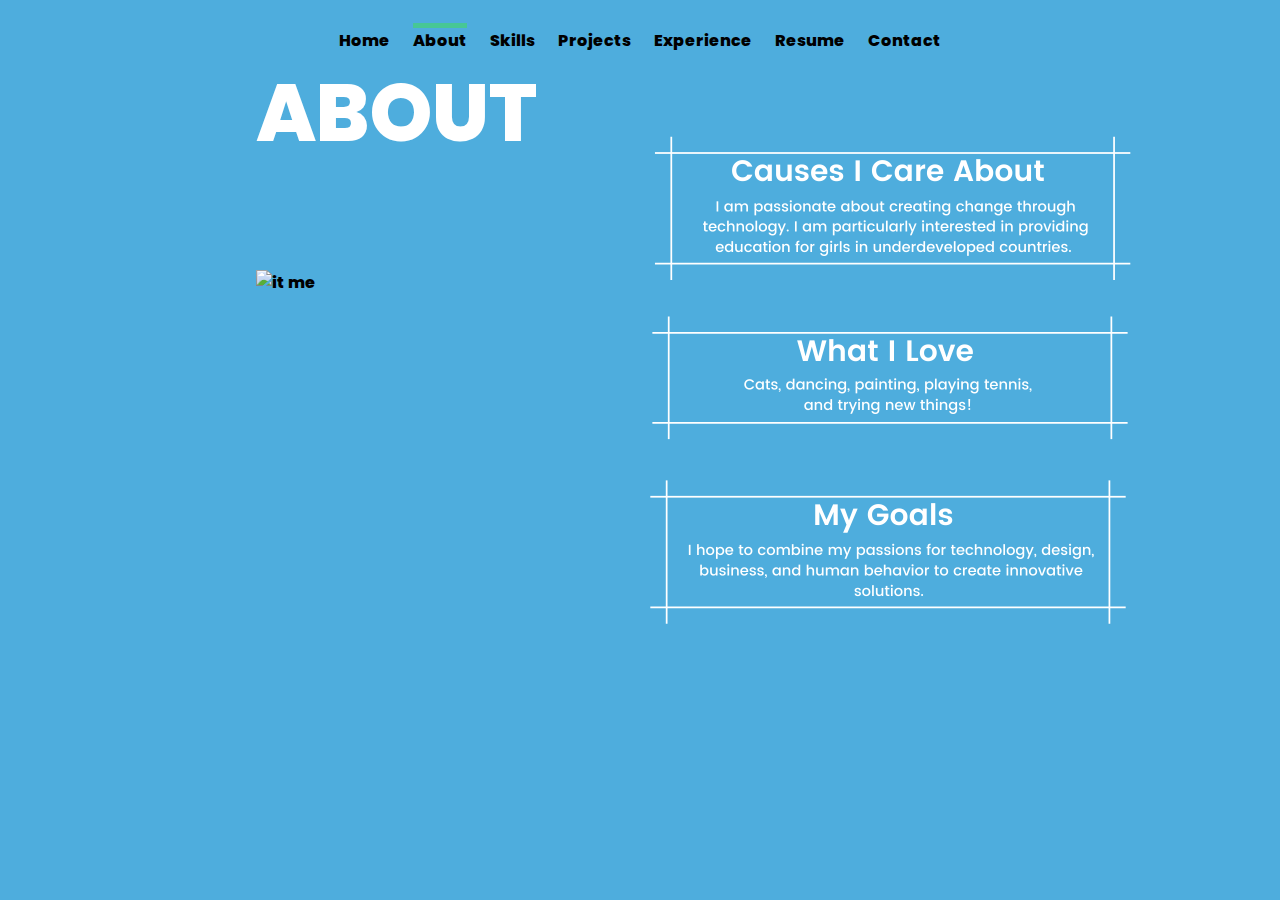
==== about.html @ 32c142c9 "Initial commit" ====
<!DOCTYPE html>
<html>
  <head>
    <title>Jojo Chen</title>
    <link rel="stylesheet" type= "text/css" href="style.css">
    <link href="https://fonts.googleapis.com/css?family=Poppins:300,400,500,600,700&display=swap" rel="stylesheet">
  </head>
  <body id ="about">
    <header>
      <div class ="navigation">
      <nav>
        <ul>
          <li><a href="index.html">Home</a></li>
          <li><a href="about.html"class="selected">About</a></li>
          <li><a href="skills.html">Skills</a></li>
          <li><a href="projects.html">Projects</a></li>
          <li><a href="experience.html">Experience</a></li>
          <li><a href="resume.html">Resume</a></li>
          <li><a href="contact.html">Contact</a></li>
        </ul>
      </nav>
    </div>
    </header>
    <main>
      <section>
        <h1 class="title"> ABOUT </h1>
        <img src= "images/jojo.jpg" alt = "it me" width = "290" height = "350" style= "top:30%; left:20%">
        <img class="things" src= "images/about.png" alt = "about me" width = "500" height = "500" >
      </section>
</body>

</html>
---- style.css ----
*{
  font-family: 'Poppins', sans-serif;
  font-weight: 800;
  margin:0;
}

img{
  position:absolute;
  z-index: -1;
}
header:: after{
  content: '';
  display: table;
  clear: both;
}
nav ul{
  margin: 5;
  padding:0;
  list-style: none;
}
li{
  display: inline-block;
  margin: 0 10px;
  padding-top: 23px;
  position: relative;
}
a{
  color: #000000;
  text-decoration: none;
}
a:hover {
  color: #000000;
}

a:before{
  content: '';
  display: block;
  height: 5px;
  background-color: #4EADDD;

  position:absolute
  top: 0;
  width: 0%;
  transition: all ease-in-out 250ms;
}
a:hover::before{
  width:100%;

}
a.selected{
  content: '';
  display: block;
  height: 5px;
  background-color: #47C795;
  width:100%;
  top:0;

}
#home {
  margin:0;
  background-color: #FFDE02;
  text-align: center;
  font-weight: 800;
}
/* I’M JOJO, */
.intro {
  padding-top: 10%;
  font-size:90px;
  line-height: 80px;
}
/* Short intro */
.sentence {
  font-size: 30px;
  line-height: 60px;
}

.button-1{
  left: 43%;
  width:140px;
  height:50px;
  border:2px solid #000000;
  border-radius: 25px;
  background: #FFFFFF;
  float:left;
  cursor:pointer;
  position:relative;
  box-sizing:border-box;
  overflow:hidden;

}
.button-1 a{
  font-size:16px;
  color:#000000;
  text-decoration:none;
  line-height:40px;
  transition:all .5s ease;
  z-index:2;
  position:relative;
}
.eff-1{
  width:140px;
  height:50px;
  top:-2px;
  right:-140px;
  background:linear-gradient(#4EADDD, #47C795);
  position:absolute;
  transition:all .5s ease;
  z-index:1;
}
.button-1:hover .eff-1{
  right:0;
}
.button-1:hover a{
  color:#000000;
}
#about {
  background-color: #4EADDD;

}
#about .navigation{
  text-align: center;
}
#about a:before{
  background-color: #FFDE02;
}
.things{
  position: absolute;
  margin-top: 6%;
  margin-left: 50%;
}
.title{
  position: absolute;
  margin-left: 20%;
  font-size: 80px;
  color:#FFFFFF;
}
#skills {
  background-color: #47C795;
  text-align: center;
}
#skills a:before{
  background-color: #4EADDD;
}
#skills a.selected{
  background-color: #FFDE02;
}
#experience {
  background-color: #FFDE02;
  text-align: center;
  margin-bottom: 40%;
}
.title{
  position: absolute;
  margin-left: 20%;
  font-size: 80px;
}
.heading1 {
  position: absolute;
  font-size: 50px;
  margin-left: 20%;
  margin-top:10%;
}
.pr {
  position: absolute;
  font-size: 17px;
  margin-left: 20%;
  margin-right:20%;
  margin-top:20%;
  text-align: left;
}
.heading2 {
  position: absolute;
  font-size: 50px;
  margin-left: 20%;
  margin-top:30%;
}
.assis {
  position: absolute;
  font-size: 17px;
  margin-left: 20%;
  margin-right:20%;
  margin-top:35%;
  text-align: left;
  padding-bottom: 50px;
}
@import url(https://fonts.googleapis.com/css?family=Roboto:400,300,600,400italic);
* {
  margin: 0;
  padding: 0;
  box-sizing: border-box;
  -webkit-box-sizing: border-box;
  -moz-box-sizing: border-box;
  -webkit-font-smoothing: antialiased;
  -moz-font-smoothing: antialiased;
  -o-font-smoothing: antialiased;
  font-smoothing: antialiased;
  text-rendering: optimizeLegibility;
}
#contactme {
  background-color: #47C795;
  text-align: center;
}
#contactme a:before{
  background-color: #4EADDD;
}
#contactme a.selected{
  background-color: #FFDE02;
}

.container {
  max-width: 400px;
  width: 100%;
  margin: 0 auto;
  position: relative;
}

#contact input[type="text"],
#contact input[type="email"],
#contact input[type="tel"],
#contact input[type="url"],
#contact textarea,
#contact button[type="submit"] {
  font: 400 12px/16px "Roboto", Helvetica, Arial, sans-serif;
}

#contact {
  background: #F9F9F9;
  padding: 25px;
  margin: 150px 0;
  box-shadow: 0 0 20px 0 rgba(0, 0, 0, 0.2), 0 5px 5px 0 rgba(0, 0, 0, 0.24);
}

#contact h3 {
  display: block;
  font-size: 30px;
  font-weight: 300;
  margin-bottom: 10px;
}

#contact h4 {
  margin: 5px 0 15px;
  display: block;
  font-size: 13px;
  font-weight: 400;
}

fieldset {
  border: medium none !important;
  margin: 0 0 10px;
  min-width: 100%;
  padding: 0;
  width: 100%;
}

#contact input[type="text"],
#contact input[type="email"],
#contact input[type="tel"],
#contact input[type="url"],
#contact textarea {
  width: 100%;
  border: 1px solid #ccc;
  background: #FFF;
  margin: 0 0 5px;
  padding: 10px;
}

#contact input[type="text"]:hover,
#contact input[type="email"]:hover,
#contact input[type="tel"]:hover,
#contact input[type="url"]:hover,
#contact textarea:hover {
  -webkit-transition: border-color 0.3s ease-in-out;
  -moz-transition: border-color 0.3s ease-in-out;
  transition: border-color 0.3s ease-in-out;
  border: 1px solid #aaa;
}

#contact textarea {
  height: 100px;
  max-width: 100%;
  resize: none;
}

#contact button[type="submit"] {
  cursor: pointer;
  width: 100%;
  border: none;
  background: #47C795;
  color: #FFF;
  margin: 0 0 5px;
  padding: 10px;
  font-size: 15px;
}

#contact button[type="submit"]:hover {
  background: #4EADDD;
  -webkit-transition: background 0.3s ease-in-out;
  -moz-transition: background 0.3s ease-in-out;
  transition: background-color 0.3s ease-in-out;
}

#contact button[type="submit"]:active {
  box-shadow: inset 0 1px 3px rgba(0, 0, 0, 0.5);
}

.copyright {
  text-align: center;
}

#contact input:focus,
#contact textarea:focus {
  outline: 0;
  border: 1px solid #aaa;
}

::-webkit-input-placeholder {
  color: #888;
}

:-moz-placeholder {
  color: #888;
}

::-moz-placeholder {
  color: #888;
}

:-ms-input-placeholder {
  color: #888;
}
#projects {
  background-color: #4EADDD;

}
#projects .navigation{
  text-align: center;
}
#projects .navigation a:before{
  background-color: #FFDE02;
}
.des {
  margin-left: 20%;
  color: #FFFFFF;
  margin-top: 8%;
  position:absolute;
}
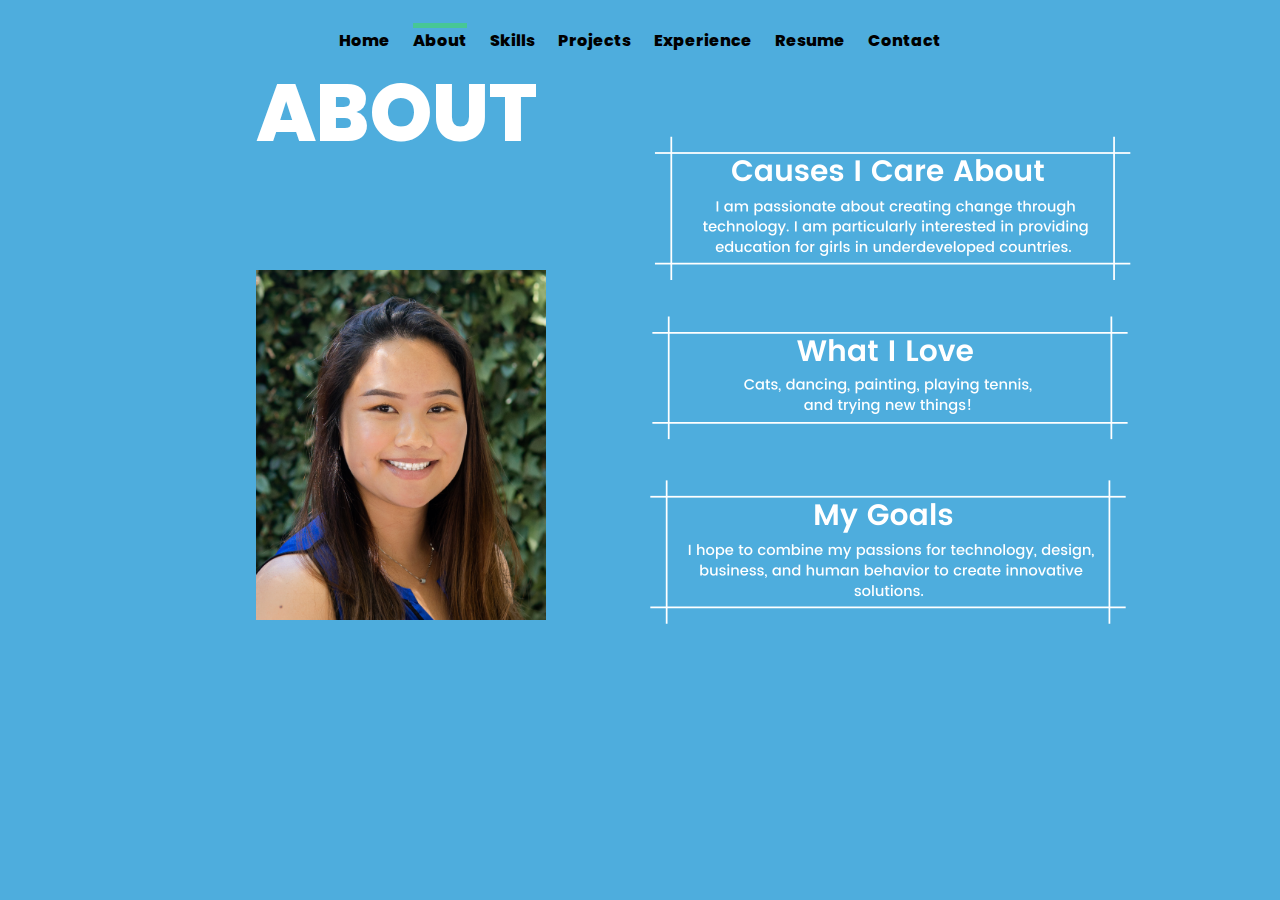
==== commit 40c18403: "Update about.html" ====
--- a/about.html
+++ b/about.html
@@ -24,7 +24,7 @@
     <main>
       <section>
         <h1 class="title"> ABOUT </h1>
-        <img src= "images/jojo.jpg" alt = "it me" width = "290" height = "350" style= "top:30%; left:20%">
+        <img src= "images/Jojo.jpg" alt = "it me" width = "290" height = "350" style= "top:30%; left:20%">
         <img class="things" src= "images/about.png" alt = "about me" width = "500" height = "500" >
       </section>
 </body>
